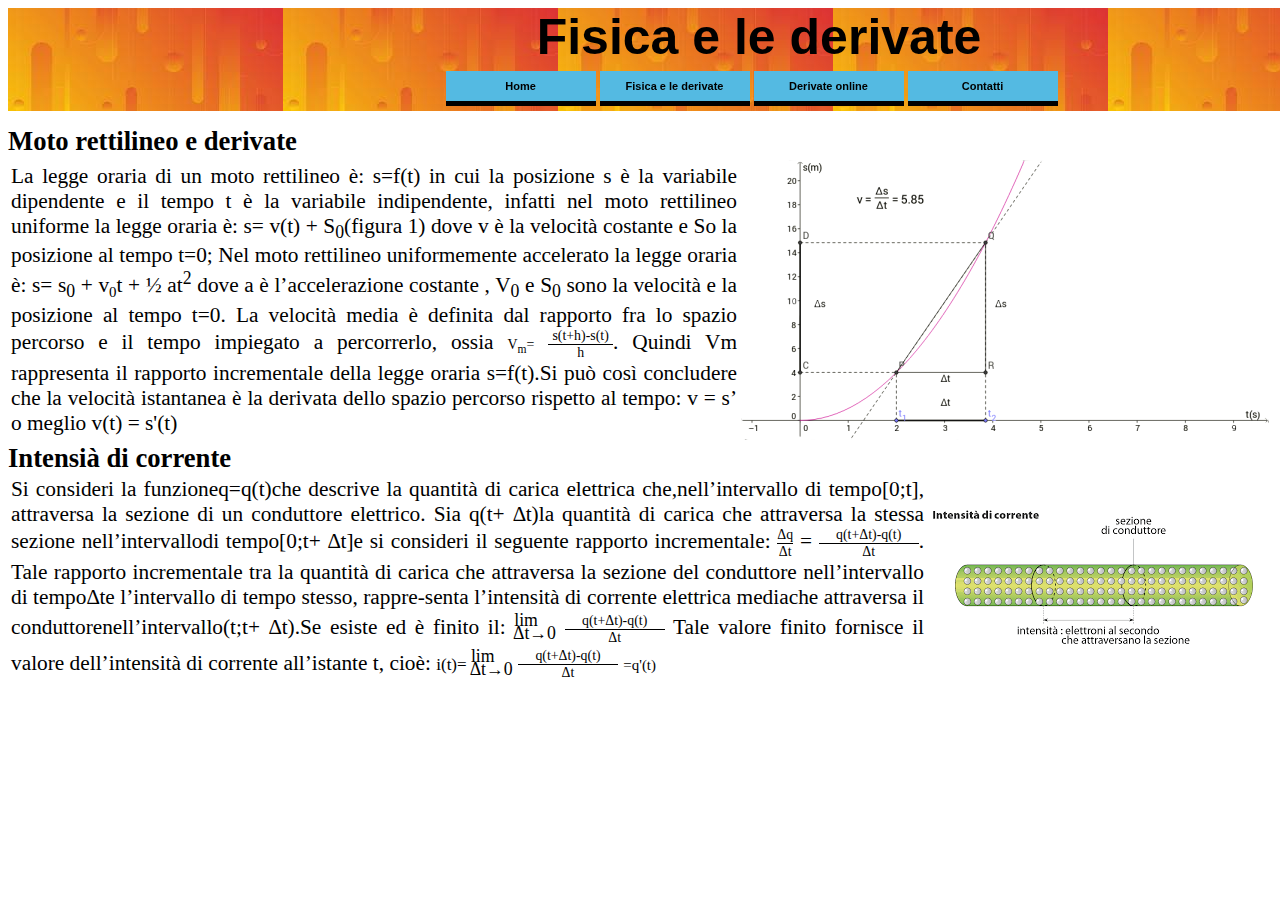
==== fisica.html @ f003bff1 "derivate-grieco" ====
<html lang="en">
<head>
    <meta charset="UTF-8">
    <meta http-equiv="X-UA-Compatible" content="IE=edge">
    <meta name="viewport" content="width=device-width, initial-scale=1.0">
    <title>Fisica e le derivate</title>
    <link rel="stylesheet" href="Style.css">
</head>
<body class="corpo">
    <div>
        <div class="menu" >  <!--Titolo e menu-->
            <div class="titolo">
                <b>Fisica e le derivate</b><br>
            </div>
            <table>
                <td>
                    <div style="margin-left: 432.5px;">
                        <ul id="menu">
                            <li><a href="index.html">Home</a></li>
                            <li class="active"><a href="fisica.html">Fisica e le derivate</a></li>
                            <li><a href="derivate-online.html">Derivate online</a></li>
                            <li><a href="index.html#contatti">Contatti</a></li>
                        </ul>
                    </div>
                </td>
            </table >
        </div>
        <br>
        <div style="padding-top: 100px;">
            <div class="titoli-paragrafi1">
                Moto rettilineo e derivate
            </div>
            <table>
                <tr>
                    <td>
                        <p class="paragrafi1">
                            La legge oraria di un moto rettilineo è: s=f(t) in cui la posizione s è la variabile dipendente e il tempo t è la variabile indipendente, infatti nel moto rettilineo uniforme la legge oraria è: s= v(t) + S<sub>0</sub>(figura 1)
                            dove v è la velocità costante e So la posizione al tempo t=0; Nel moto rettilineo uniformemente accelerato la legge oraria è:
                            s= s<sub>0</sub> + v<sub style="font-size: 70%;">0</sub>t + ½ at<sup>2</sup> dove a è l’accelerazione costante , V<sub>0</sub> e S<sub>0</sub> sono la velocità e la posizione al tempo t=0. La velocità media è definita dal rapporto fra lo spazio percorso e il tempo impiegato a percorrerlo, ossia 
                            <span style="font-size: 65%;"> V<sub>m</sub>=</span>
                            <TABLE STYLE="display:inline-table; font-size:65%; border-collapse:collapse; vertical-align:middle">
                                <TR>
                                <TD STYLE="padding:0px; border-bottom: solid 1px; width:65px; text-align:center">s(t+h)-s(t)</TD>
                                </TR> <TR>
                                <TD STYLE="padding:0px; text-align:center">h</TD>
                                </TR></TABLE>.
                            Quindi Vm rappresenta il rapporto incrementale della legge oraria s=f(t).Si può così concludere che la velocità istantanea è la derivata dello spazio  percorso rispetto al tempo:
                            v = s’ o meglio v(t) = s'(t)
                            
                        </p>
                    </td>
                    <td><!--immagini laterali-->
                        <img src="leggeoraria.png" alt="legge oraria moto rettilineo uniforme">
                    </td>
                </tr>
            </table>
        </div>
        <div>
            <div class="titoli-paragrafi1" >
                Intensià di corrente
            </div>
            <table>
                <tr>
                    <td>
                        <p class="paragrafi1">
                            Si consideri la funzioneq=q(t)che descrive la quantità di carica elettrica che,nell’intervallo di tempo[0;t], attraversa la sezione di un conduttore elettrico.
                            Sia q(t+ ∆t)la quantità di carica che attraversa la stessa sezione nell’intervallodi tempo[0;t+ ∆t]e si consideri il seguente rapporto incrementale:
                            <TABLE STYLE="display:inline-table; font-size:65%; border-collapse:collapse; vertical-align:middle">
                            <TR>
                            <TD STYLE="padding:0px; border-bottom: solid 1px; width:8px; text-align:center">Δq</TD>
                            </TR> <TR>
                            <TD STYLE="padding:0px; text-align:center">Δt</TD>
                            </TR></TABLE>
                            =
                            <TABLE STYLE="display:inline-table; font-size:65%; border-collapse:collapse; vertical-align:middle">
                            <TR>
                            <TD STYLE="padding:0px; border-bottom: solid 1px; width:100px; text-align:center">q(t+Δt)-q(t)</TD>
                            </TR> <TR>
                            <TD STYLE="padding:0px; text-align:center">Δt</TD>
                            </TR></TABLE>.
                            Tale rapporto incrementale tra la quantità di carica che attraversa la sezione del conduttore nell’intervallo di tempo∆te l’intervallo di tempo stesso, rappre-senta l’intensità di corrente elettrica mediache attraversa il conduttorenell’intervallo(t;t+ ∆t).Se esiste ed è finito il:
                            <sup>lim</sup><sub style="margin-left: -25px;">Δt→0</sub>
                            <TABLE STYLE="display:inline-table; font-size:65%; border-collapse:collapse; vertical-align:middle">
                                <TR>
                                <TD STYLE="padding:0px; border-bottom: solid 1px; width:100px; text-align:center">q(t+Δt)-q(t)</TD>
                                </TR> <TR>
                                <TD STYLE="padding:0px; text-align:center">Δt</TD>
                                </TR></TABLE>
                            Tale valore finito fornisce il valore dell’intensità di corrente all’istante t, cioè:
                            <span style="font-size: 80%;">i(t)= </span>
                            <sup>lim</sup><sub style="margin-left: -25px;">Δt→0</sub>
                            <TABLE STYLE="display:inline-table; font-size:65%; border-collapse:collapse; vertical-align:middle">
                            <TR>
                            <TD STYLE="padding:0px; border-bottom: solid 1px; width:100px; text-align:center">q(t+Δt)-q(t)</TD>
                            </TR> <TR>
                            <TD STYLE="padding:0px; text-align:center">Δt</TD>
                            </TR></TABLE>
                            <span style="font-size: 70%;">=q'(t)</span>
                        </p>
                    </td>
                    <td>
                        <img style="border-radius: 10px;" src="[data-uri]" 
                        alt="intensita di corrente">
                    </td>
                </tr>    
            </table>
        </div>
    </div>
</body>
</html>
---- Style.css ----
ul#menu {
    font-family: Verdana, sans-serif;
    font-size: 11px;
    margin: 0;
    padding: 0;
    list-style: none;
}
ul#menu li {
    background-color:  #54BAE2;
    border-bottom: 5px solid black;
    display: block;
    width: 150px;
    height: 30px;
    margin: 2px;
    float: left; /* elementi su singola riga */
}
ul#menu li a {
    color: black;
    display: block;
    font-weight: bold;
    line-height: 30px;
    text-decoration: none;
    width: 150px;
    height: 30px;
    text-align: center;
}
ul#menu li.active, ul#menu li:hover {
    background-color: #54BAE2;
    border-bottom: 5px solid black;
}

.menu{
    position: fixed;
    background-image: url([data-uri]);
    width: 1502px;
}

.titolo{
    text-align: center;
    font-family: 'Franklin Gothic Medium', 'Arial Narrow', Arial, sans-serif;
    font-size: 50px;
}
.corpo{
    background-image: url(https://www.blumetal.eu/wp-content/uploads/2019/04/BG-Generic-1.jpg);

}
.titoli-paragrafi1{
    font-size:20pt;
    font-weight: bold;
}
.img-der{
    border-color: #54BAE2;
    border-width: 10px;
    border-radius: 10px;
}
.paragrafi1{
    font-size: 16pt;
    text-align: justify;
}
.indice{
    font-size: 16pt;
}
.suggerimenti{
    font-style: italic;
    text-align: right;
    font-size: 14pt;
}
.contatti{
    font-size: 20pt;
    padding-left: 200px;
}
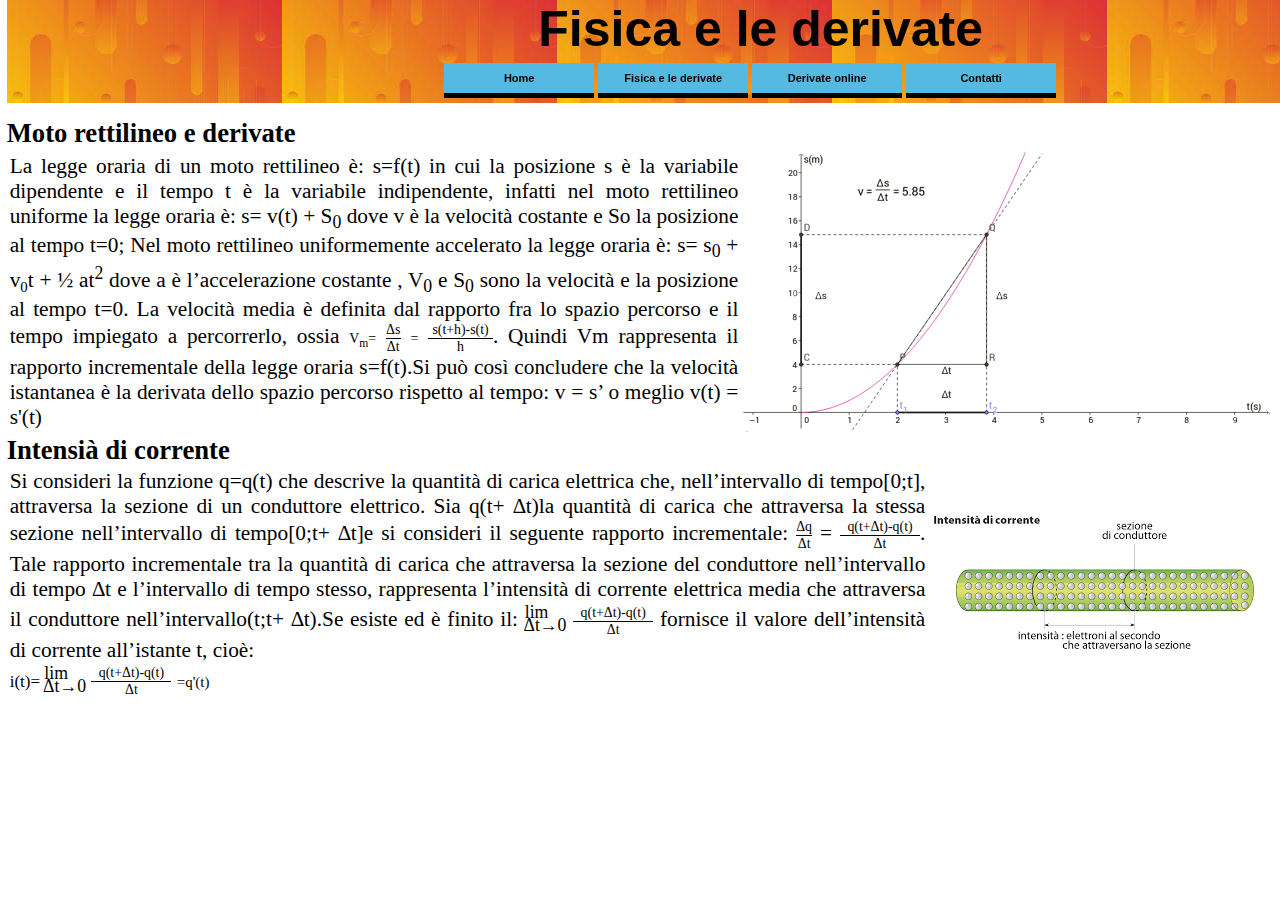
==== commit f80dc1bd: "Update fisica.html" ====
--- a/fisica.html
+++ b/fisica.html
@@ -34,10 +34,17 @@
                 <tr>
                     <td>
                         <p class="paragrafi1">
-                            La legge oraria di un moto rettilineo è: s=f(t) in cui la posizione s è la variabile dipendente e il tempo t è la variabile indipendente, infatti nel moto rettilineo uniforme la legge oraria è: s= v(t) + S<sub>0</sub>(figura 1)
+                            La legge oraria di un moto rettilineo è: s=f(t) in cui la posizione s è la variabile dipendente e il tempo t è la variabile indipendente, infatti nel moto rettilineo uniforme la legge oraria è: s= v(t) + S<sub>0</sub>
                             dove v è la velocità costante e So la posizione al tempo t=0; Nel moto rettilineo uniformemente accelerato la legge oraria è:
                             s= s<sub>0</sub> + v<sub style="font-size: 70%;">0</sub>t + ½ at<sup>2</sup> dove a è l’accelerazione costante , V<sub>0</sub> e S<sub>0</sub> sono la velocità e la posizione al tempo t=0. La velocità media è definita dal rapporto fra lo spazio percorso e il tempo impiegato a percorrerlo, ossia 
                             <span style="font-size: 65%;"> V<sub>m</sub>=</span>
+                            <TABLE STYLE="display:inline-table; font-size:65%; border-collapse:collapse; vertical-align:middle">
+                                <TR>
+                                <TD STYLE="padding:0px; border-bottom: solid 1px; width:15px; text-align:center">Δs</TD>
+                                </TR> <TR>
+                                <TD STYLE="padding:0px; text-align:center">Δt</TD>
+                                </TR></TABLE>
+                                <span style="font-size: 65%;">=</span>
                             <TABLE STYLE="display:inline-table; font-size:65%; border-collapse:collapse; vertical-align:middle">
                                 <TR>
                                 <TD STYLE="padding:0px; border-bottom: solid 1px; width:65px; text-align:center">s(t+h)-s(t)</TD>
@@ -63,8 +70,8 @@
                 <tr>
                     <td>
                         <p class="paragrafi1">
-                            Si consideri la funzioneq=q(t)che descrive la quantità di carica elettrica che,nell’intervallo di tempo[0;t], attraversa la sezione di un conduttore elettrico.
-                            Sia q(t+ ∆t)la quantità di carica che attraversa la stessa sezione nell’intervallodi tempo[0;t+ ∆t]e si consideri il seguente rapporto incrementale:
+                            Si consideri la funzione q=q(t) che descrive la quantità di carica elettrica che, nell’intervallo di tempo[0;t], attraversa la sezione di un conduttore elettrico.
+                            Sia q(t+ ∆t)la quantità di carica che attraversa la stessa sezione nell’intervallo di tempo[0;t+ ∆t]e si consideri il seguente rapporto incrementale:
                             <TABLE STYLE="display:inline-table; font-size:65%; border-collapse:collapse; vertical-align:middle">
                             <TR>
                             <TD STYLE="padding:0px; border-bottom: solid 1px; width:8px; text-align:center">Δq</TD>
@@ -74,24 +81,24 @@
                             =
                             <TABLE STYLE="display:inline-table; font-size:65%; border-collapse:collapse; vertical-align:middle">
                             <TR>
-                            <TD STYLE="padding:0px; border-bottom: solid 1px; width:100px; text-align:center">q(t+Δt)-q(t)</TD>
+                            <TD STYLE="padding:0px; border-bottom: solid 1px; width:80px; text-align:center">q(t+Δt)-q(t)</TD>
                             </TR> <TR>
                             <TD STYLE="padding:0px; text-align:center">Δt</TD>
                             </TR></TABLE>.
-                            Tale rapporto incrementale tra la quantità di carica che attraversa la sezione del conduttore nell’intervallo di tempo∆te l’intervallo di tempo stesso, rappre-senta l’intensità di corrente elettrica mediache attraversa il conduttorenell’intervallo(t;t+ ∆t).Se esiste ed è finito il:
+                            Tale rapporto incrementale tra la quantità di carica che attraversa la sezione del conduttore nell’intervallo di tempo ∆t e l’intervallo di tempo stesso, rappresenta l’intensità di corrente elettrica media che attraversa il conduttore nell’intervallo(t;t+ ∆t).Se esiste ed è finito il:
                             <sup>lim</sup><sub style="margin-left: -25px;">Δt→0</sub>
                             <TABLE STYLE="display:inline-table; font-size:65%; border-collapse:collapse; vertical-align:middle">
                                 <TR>
-                                <TD STYLE="padding:0px; border-bottom: solid 1px; width:100px; text-align:center">q(t+Δt)-q(t)</TD>
+                                <TD STYLE="padding:0px; border-bottom: solid 1px; width:80px; text-align:center">q(t+Δt)-q(t)</TD>
                                 </TR> <TR>
                                 <TD STYLE="padding:0px; text-align:center">Δt</TD>
                                 </TR></TABLE>
-                            Tale valore finito fornisce il valore dell’intensità di corrente all’istante t, cioè:
+                            fornisce il valore dell’intensità di corrente all’istante t, cioè: <br>
                             <span style="font-size: 80%;">i(t)= </span>
                             <sup>lim</sup><sub style="margin-left: -25px;">Δt→0</sub>
                             <TABLE STYLE="display:inline-table; font-size:65%; border-collapse:collapse; vertical-align:middle">
                             <TR>
-                            <TD STYLE="padding:0px; border-bottom: solid 1px; width:100px; text-align:center">q(t+Δt)-q(t)</TD>
+                            <TD STYLE="padding:0px; border-bottom: solid 1px; width:80px; text-align:center">q(t+Δt)-q(t)</TD>
                             </TR> <TR>
                             <TD STYLE="padding:0px; text-align:center">Δt</TD>
                             </TR></TABLE>
--- a/Style.css
+++ b/Style.css
@@ -1,3 +1,4 @@
+
 ul#menu {
     font-family: Verdana, sans-serif;
     font-size: 11px;
@@ -32,7 +33,7 @@
 .menu{
     position: fixed;
     background-image: url([data-uri]);
-    width: 1502px;
+    width: 1508px;
 }
 
 .titolo{
@@ -42,7 +43,9 @@
 }
 .corpo{
     background-image: url(https://www.blumetal.eu/wp-content/uploads/2019/04/BG-Generic-1.jpg);
-
+    margin-top: 0pt;
+    margin-left: 5pt;
+    margin-right: 5pt;
 }
 .titoli-paragrafi1{
     font-size:20pt;
